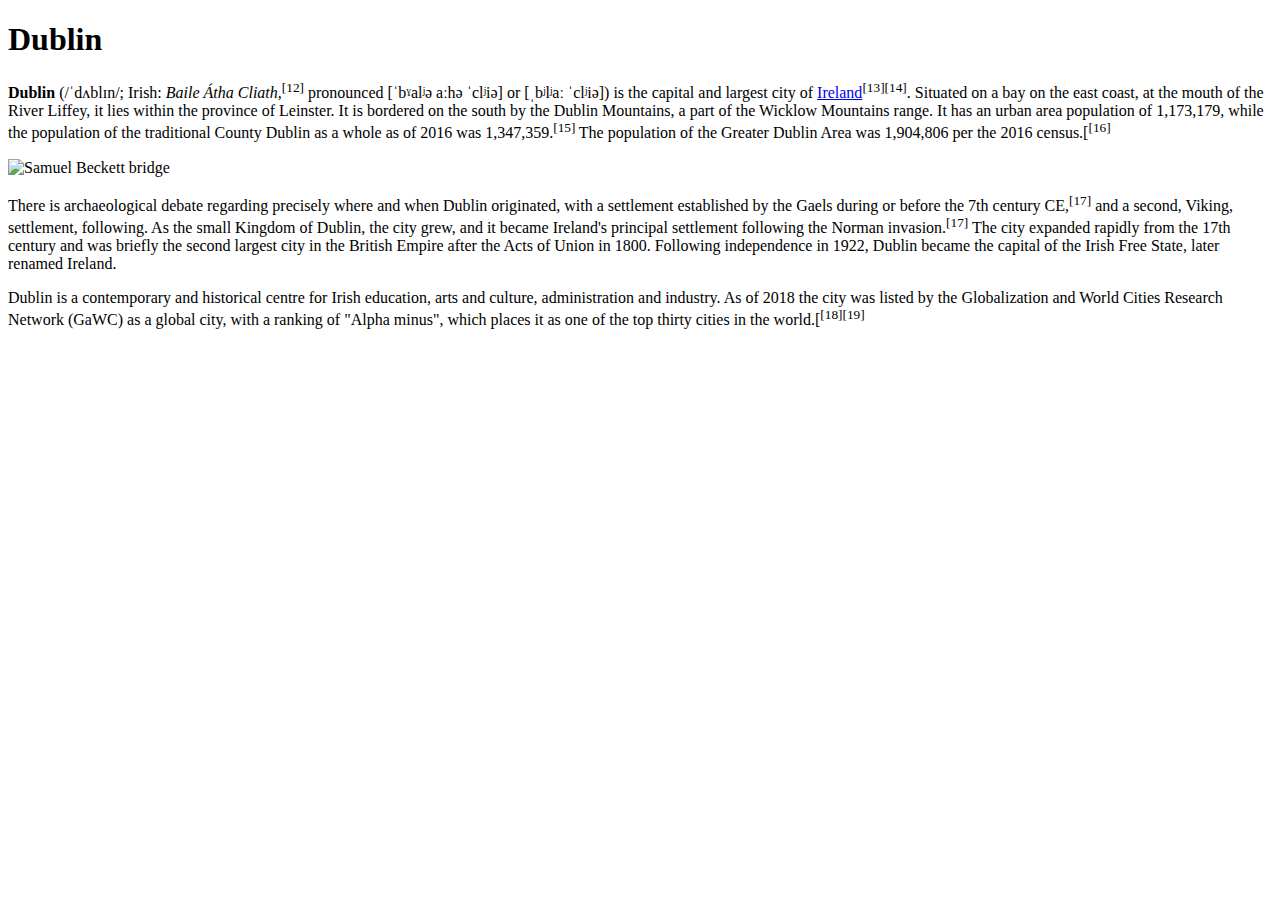
==== wk3/index.html @ 3a190815 "week 3 changes" ====
<!DOCTYPE html> 
<html lang="en"> 
<head> 
    <meta charset="utf-8"> 
    <meta name="author" content="your name"> 
    <meta name="description" content="description of your page"> 
    <title>Dublin</title> 
</head> 
<body> 
<!-- Article about Dublin -->

<h1>Dublin</h1>
<p><strong>Dublin </strong>(/ˈdʌblɪn/; Irish: <em>Baile Átha Cliath</em>,<sup>[12]</sup> pronounced [ˈbˠalʲə aːhə ˈclʲiə] or [ˌbʲlʲaː ˈclʲiə]) is the capital and largest city of <a href="https://en.wikipedia.org/wiki/Republic_of_Ireland">Ireland</a><sup>[13][14]</sup>.
Situated on a bay on the east coast, at the mouth of the River Liffey, it lies within the province of Leinster. 
It is bordered on the south by the Dublin Mountains, a part of the Wicklow Mountains range. 
It has an urban area population of 1,173,179, while the population of the traditional County Dublin as a whole as of 2016 was 1,347,359.<sup>[15] </sup>
The population of the Greater Dublin Area was 1,904,806 per the 2016 census.[<sup>[16]</sup></body></p>

<img src="https://upload.wikimedia.org/wikipedia/commons/thumb/4/42/Samuel_Beckett_Bridge_At_Sunset_Dublin_Ireland_%2897037639%29_%28cropped%29.jpeg/390px-Samuel_Beckett_Bridge_At_Sunset_Dublin_Ireland_%2897037639%29_%28cropped%29.jpeg" alt="Samuel Beckett bridge">

<p>There is archaeological debate regarding precisely where and when Dublin originated, with a settlement established by the Gaels during or before the 7th century CE,<sup>[17]</sup> and a second, Viking, settlement, following. 
As the small Kingdom of Dublin, the city grew, and it became Ireland's principal settlement following the Norman invasion.<sup>[17]</sup> 
The city expanded rapidly from the 17th century and was briefly the second largest city in the British Empire after the Acts of Union in 1800. 
Following independence in 1922, Dublin became the capital of the Irish Free State, later renamed Ireland.</p>

<p>Dublin is a contemporary and historical centre for Irish education, arts and culture, administration and industry. 
As of 2018 the city was listed by the Globalization and World Cities Research Network (GaWC) as a global city, with a ranking of "Alpha minus", which places it as one of the top thirty cities in the world.[<sup>[18][19]</sup></p>

</body> 
</html>
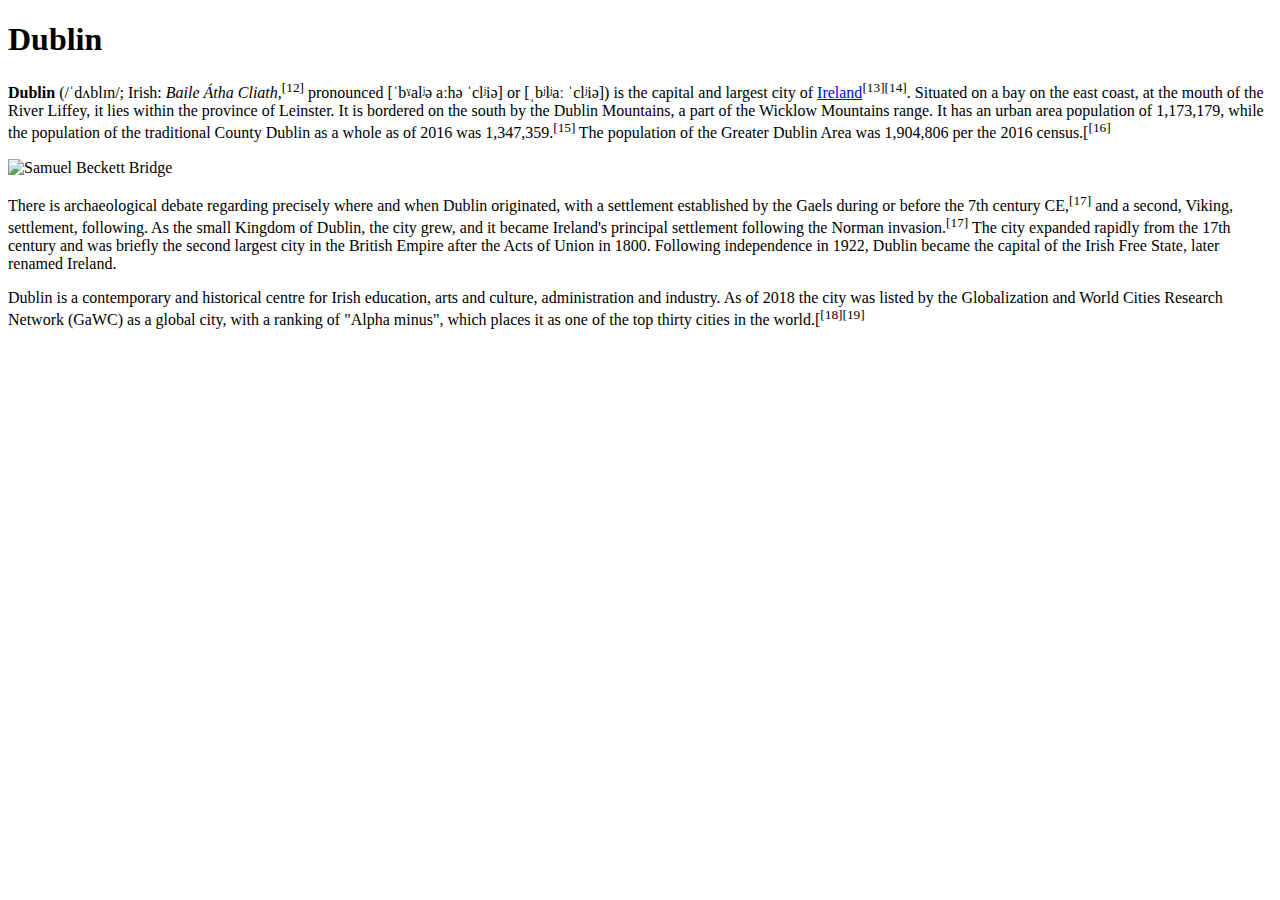
==== commit 5ae282c2: "add comments on my acessibility code" ====
--- a/wk3/index.html
+++ b/wk3/index.html
@@ -16,7 +16,7 @@
 It has an urban area population of 1,173,179, while the population of the traditional County Dublin as a whole as of 2016 was 1,347,359.<sup>[15] </sup>
 The population of the Greater Dublin Area was 1,904,806 per the 2016 census.[<sup>[16]</sup></body></p>
 
-<img src="https://upload.wikimedia.org/wikipedia/commons/thumb/4/42/Samuel_Beckett_Bridge_At_Sunset_Dublin_Ireland_%2897037639%29_%28cropped%29.jpeg/390px-Samuel_Beckett_Bridge_At_Sunset_Dublin_Ireland_%2897037639%29_%28cropped%29.jpeg" alt="Samuel Beckett bridge">
+<img src="https://upload.wikimedia.org/wikipedia/commons/thumb/4/42/Samuel_Beckett_Bridge_At_Sunset_Dublin_Ireland_%2897037639%29_%28cropped%29.jpeg/390px-Samuel_Beckett_Bridge_At_Sunset_Dublin_Ireland_%2897037639%29_%28cropped%29.jpeg" alt="Samuel Beckett Bridge" title="Samuel Beckett Bridge ">
 
 <p>There is archaeological debate regarding precisely where and when Dublin originated, with a settlement established by the Gaels during or before the 7th century CE,<sup>[17]</sup> and a second, Viking, settlement, following. 
 As the small Kingdom of Dublin, the city grew, and it became Ireland's principal settlement following the Norman invasion.<sup>[17]</sup> 
